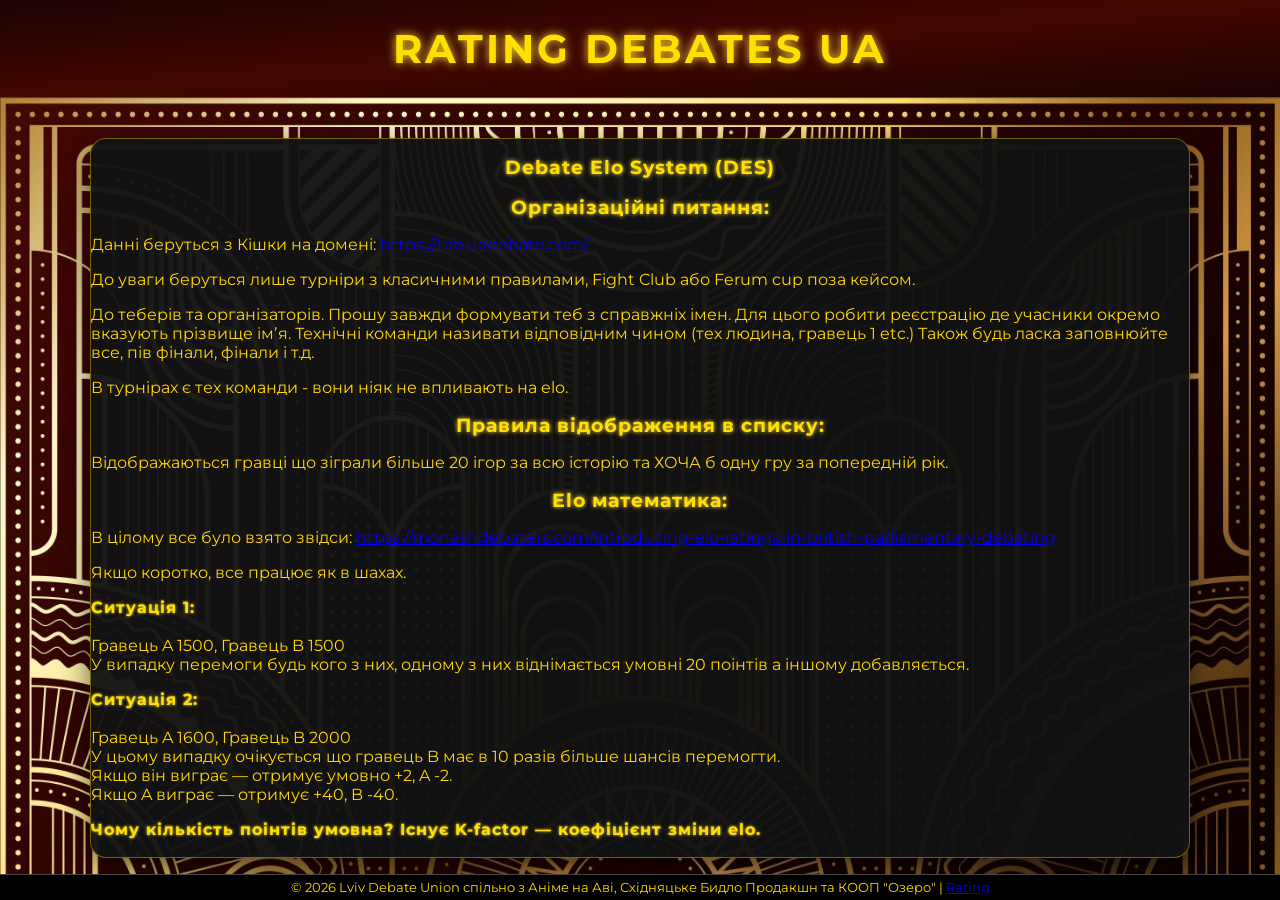
==== about.html @ ae7bf099 "commit" ====
<!DOCTYPE html>
<html lang="uk">
<head>
  <meta charset="UTF-8" />
  <meta name="viewport" content="width=device-width, initial-scale=1.0" />
  <title>Rating Debates UA</title>
  <link rel="stylesheet" href="styles.css" />
</head>
<body>
  <div class="wrapper">
    <header>
      <h1>RATING DEBATES UA</h1>
    </header>

    <main>
      <div class="table-container">
        </b></p>
<p><b>Debate Elo System (DES)</b></p>
<p><b>Організаційні питання:</b></p>

<p>
Данні беруться з Кішки на домені:
<a href="https://tab.uadebate.com/" target="_blank">https://tab.uadebate.com/</a>
</p>

<p>
До уваги беруться лише турніри з класичними правилами, Fight Club або Ferum cup поза кейсом.
</p>

<p>
До теберів та організаторів. Прошу завжди формувати теб з справжніх імен. Для цього робити реєстрацію де учасники окремо вказують прізвище імʼя. 
Технічні команди називати відповідним чином (тех людина, гравець 1 etc.)
Також будь ласка заповнюйте все, пів фінали, фінали і т.д.
</p>

<p>
В турнірах є тех команди - вони ніяк не впливають на elo.
</p>

<p><b>Правила відображення в списку:</b></p>

<p>
Відображаються гравці що зіграли більше 20 ігор за всю історію та ХОЧА б одну гру за попередній рік.
</p>

<p><b>Elo математика:</b></p>

<p>
В цілому все було взято звідси:
<a href="https://monashdebaters.com/introducing-elo-ratings-in-british-parliamentary-debating/" target="_blank">
https://monashdebaters.com/introducing-elo-ratings-in-british-parliamentary-debating
</a>
</p>

<p>
Якщо коротко, все працює як в шахах.
</p>

<p>
<b class="sub">Ситуація 1:</b>
<br>Гравець A 1500, Гравець B 1500<br>
У випадку перемоги будь кого з них, одному з них віднімається умовні 20 поінтів а іншому добавляється.
</p>

<p>
<b class="sub">Ситуація 2:</b><br>
Гравець A 1600, Гравець B 2000<br>
У цьому випадку очікується що гравець B має в 10 разів більше шансів перемогти.<br>
Якщо він виграє — отримує умовно +2, A -2.<br>
Якщо A виграє — отримує +40, B -40.
</p>

<p>
  <b class="sub">Чому кількість поінтів умовна? Існує K-factor — коефіцієнт зміни elo.</b>
</p>

<p>
На початку кількість поінтів що віднімаються або додаються велика (+400, -150 і т.д.), бо K-factor великий.
Це потрібно для калібрування (перші 8–10 ігор).
</p>

<p>
Для відкаліброваних гравців:
</p>

<p>
- Низький elo → більший K-factor<br>
- Високий elo → менший K-factor
</p>

<p>
Чому це зроблено:
</p>

<p>
- Гравці з низьким elo більш нестабільні<br>
- Вони можуть швидко покращити рівень<br>
- Гравці з високим elo грають стабільніше
</p>
      </div>
    </main>

    <footer>
      © 2026 Lviv Debate Union спільно з Аніме на Аві, Східняцьке Бидло Продакшн та КООП "Озеро"
        |
  <a href="index.html">Rating</a>
    </footer>
  </div>

  <script src="script.js"></script>
</body>
</html>
---- styles.css ----
@import url('https://fonts.googleapis.com/css2?family=Great+Vibes&family=Montserrat:wght@600&display=swap');

body {
  margin: 0;
  padding: 0;
  font-family: 'Montserrat', sans-serif;
  color: #ffd700;  
  background-color: black;
  height: 100vh;
  overflow: hidden;
  cursor: url('angel.png') 16 16, auto;
}

.wrapper {
  display: flex;
  flex-direction: column;
  height: 100vh;
}

header {
  text-align: center;
  padding: 1.5rem 0;
  
  /* Standard Syntax */
  background: linear-gradient(to bottom right, #1b0303, #430701, #1b0303);
  
  /* Adding a subtle border-bottom to match your gold theme */
  border-bottom: 1px solid rgba(255, 215, 0, 0.3);
  
  /* Keep your shadow for that 'lifted' look */
  box-shadow: 0 4px 20px rgba(0, 0, 0, 0.8);
}

header h1 {
  margin: 0;
  font-size: 2.5rem;
  color: #ffdf00;
  letter-spacing: 3px;
  text-shadow: 0 0 10px #ffe135;
}

body b {
  margin: 0;
  font-size: 1.2rem;
  color: #ffdf00;
  letter-spacing: 1px;
  text-shadow: 0 0 4px #ffe135;
  display: block;
  text-align: center;
}

body b.sub {
  margin: 0;
  font-size: 1rem;
  color: #ffdf00;
  letter-spacing: 1px;
  text-shadow: 0 0 3px #ffe135;
  display: block;
  text-align: start;
}

main {
  flex: 1;
  overflow-y: auto;
  padding-top: 2.5rem;
  padding-bottom: 1rem;

  
    background: url('bg1.jpg') no-repeat center top;
  background-size: cover; 
  
  /* Fallback for older mobile browsers that struggle with 'fixed' */
  -webkit-background-size: cover;
  -moz-background-size: cover;
  -o-background-size: cover;
}

.controls {
  text-align: center;
  margin-bottom: 1rem;
}

.controls input {
  padding: 0.5rem;
  border: 1px solid gold;
  border-radius: 5px;
  width: 200px;
  background-color: #111;
  color: gold;
  font-size: 1rem;
}

.controls button {
  margin-left: 0.5rem;
  padding: 0.5rem 1rem;
  background-color: gold;
  color: black;
  border: none;
  border-radius: 5px;
  font-weight: bold;
  cursor: pointer;
  box-shadow: 0 0 10px #ffd700;
  transition: background-color 0.3s ease;
}

.elo-cell {
  position: relative;
  text-align: center;
}

.elo {
  display: inline-block;
}

.elo-change {
  position: absolute;
  left: 50%;
  transform: translateX(24px); /* a bit more space than rank */
  font-size: 12px;
}

.elo-change.up {
  color: green;
}

.elo-change.down {
  color: red;
}

.place-cell {
  position: relative;
  text-align: center;
}

.place {
  display: inline-block;
}

.rank-change {
  font-size: 12px;
  margin-left: 4px;
  position: absolute;
  left: 50%;
  transform: translateX(10px); /* move a bit to the right */
  font-size: 12px;
}

.rank-change.new {
  color: cyan;
}

.rank-change.down {
  color: red;
}

.rank-change.up {
  color: green;
}

.controls button:hover {
  background-color: #ffec8b;
}

.table-container {
  width: min(1100px, 100%);
  max-height: 80vh;
  margin: auto;
  overflow-y: auto; 
  
  box-sizing: border-box; 
  
  border-radius: 16px;
  background: rgba(18, 18, 18, 0.96);
  border: 1px solid rgba(255, 215, 0, 0.4);
  box-shadow: 0 10px 30px rgba(0, 0, 0, 0.6);
}
thead th {
  /* This keeps the header at the top while scrolling */
  position: sticky;
  top: 0;
  z-index: 10;
  
  background: linear-gradient(90deg, #ffd700, #b8860b);
  color: black;
  padding: 0.8rem;
  font-size: 1rem;
  border: none;
}

table {
  width: 100%;
  border-collapse: separate; /* 🔥 important */
  border-spacing: 0;
  color: gold;
}

tbody td {
  padding: 0.5rem;
  text-align: center;
  font-size: 1.1rem;
  border-top: 1px solid #444;
  transition: background-color 0.3s ease;
}

tbody tr:hover {
  background-color: rgba(255, 215, 0, 0.2);
}

.table-container::-webkit-scrollbar {
  width: 12px;
}

.table-container::-webkit-scrollbar-track {
  background: #111;
  /* Match the border radius of your container */
  border-radius: 0 16px 16px 0; 
}

.table-container::-webkit-scrollbar-thumb {
  background: linear-gradient(#ffd700, #b8860b);
  border-radius: 10px;
  border: 2px solid #111; /* Creates padding around the thumb */
}

footer {
  text-align: center;
  font-size: 0.8rem;
  padding: 0.3rem;
  background: black;
  color: gold;
  border-top: 1px solid #444;
}

th {
  cursor: pointer;
  user-select: none;
  position: relative;
}

.arrow {
  font-size: 18px;
  margin-left: 6px;
  display: inline-block;
  transition: transform 0.2s ease, color 0.2s ease;
  color: #666;
}

th:hover .arrow {
  color: #000;
  transform: scale(1.2);
}
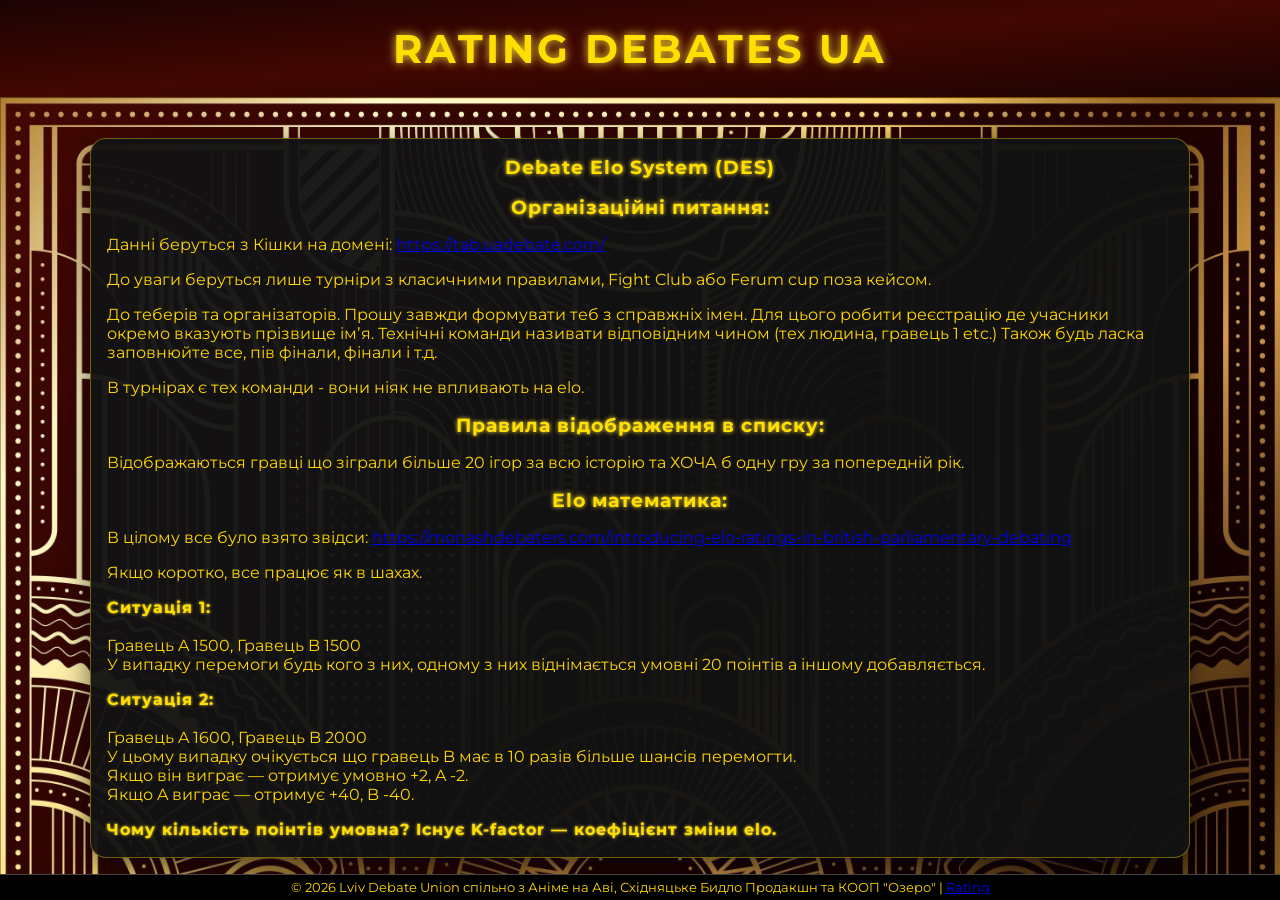
==== commit 3a26ab0b: "added padding" ====
--- a/about.html
+++ b/about.html
@@ -13,7 +13,7 @@
     </header>
 
     <main>
-      <div class="table-container">
+      <div class="table-container add-padding-about">
         </b></p>
 <p><b>Debate Elo System (DES)</b></p>
 <p><b>Організаційні питання:</b></p>
--- a/styles.css
+++ b/styles.css
@@ -174,6 +174,12 @@
   border: 1px solid rgba(255, 215, 0, 0.4);
   box-shadow: 0 10px 30px rgba(0, 0, 0, 0.6);
 }
+
+.add-padding-about {
+  padding-left: 1em;
+  padding-right: 1em;
+}
+
 thead th {
   /* This keeps the header at the top while scrolling */
   position: sticky;
